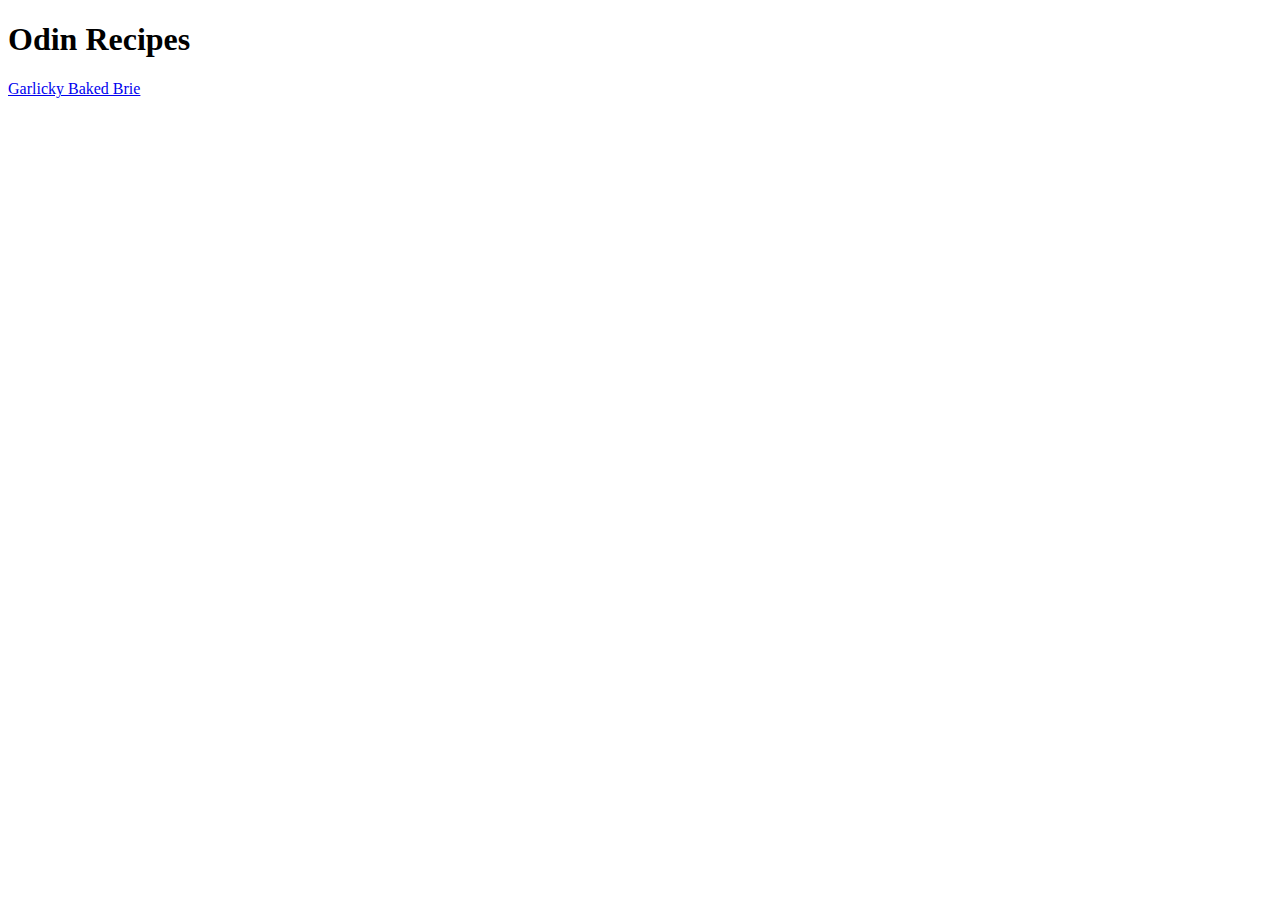
==== index.html @ e5678d61 "add bacon-rosemary-stuffed-mushrooms recipe" ====
<!DOCTYPE html>

<html lang="en">
    <head>
        <meta charset="utf-8">
        <title>Homepage</title>
    </head>
    <body>
        <h1>Odin Recipes</h1>
        <a href="./recipes/garlicky-baked-brie.html">Garlicky Baked Brie</a>
    </body>
</html>
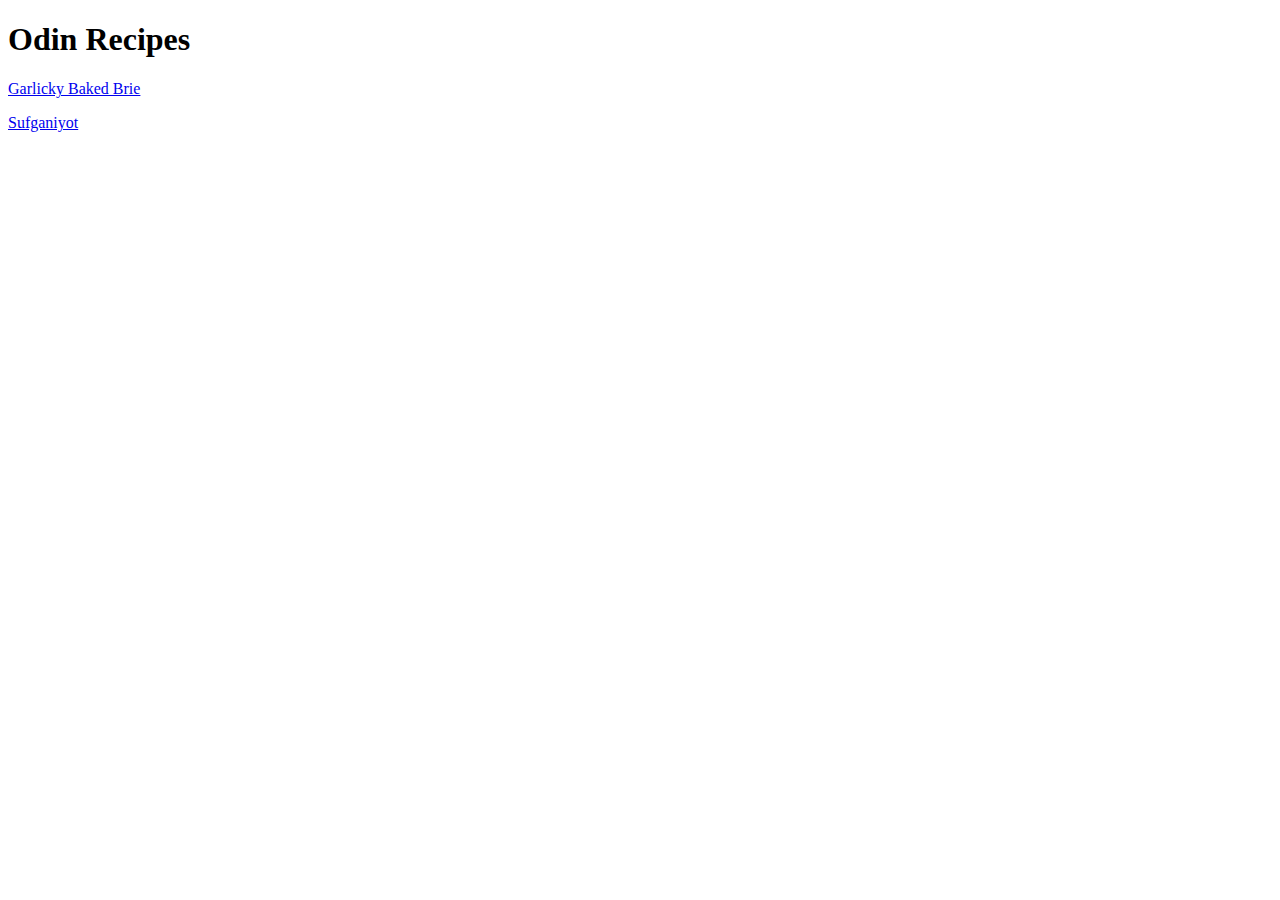
==== commit 56357f41: "sufganiyot page added" ====
--- a/index.html
+++ b/index.html
@@ -7,7 +7,9 @@
     </head>
     <body>
         <h1>Odin Recipes</h1>
-        <a href="./recipes/garlicky-baked-brie.html">Garlicky Baked Brie</a>
+        <p><a href="./recipes/garlicky-baked-brie.html">Garlicky Baked Brie</a></p>
+        <p><a href="./recipes/sufganiyot.html">Sufganiyot</a></p>
+
     </body>
 </html>
 
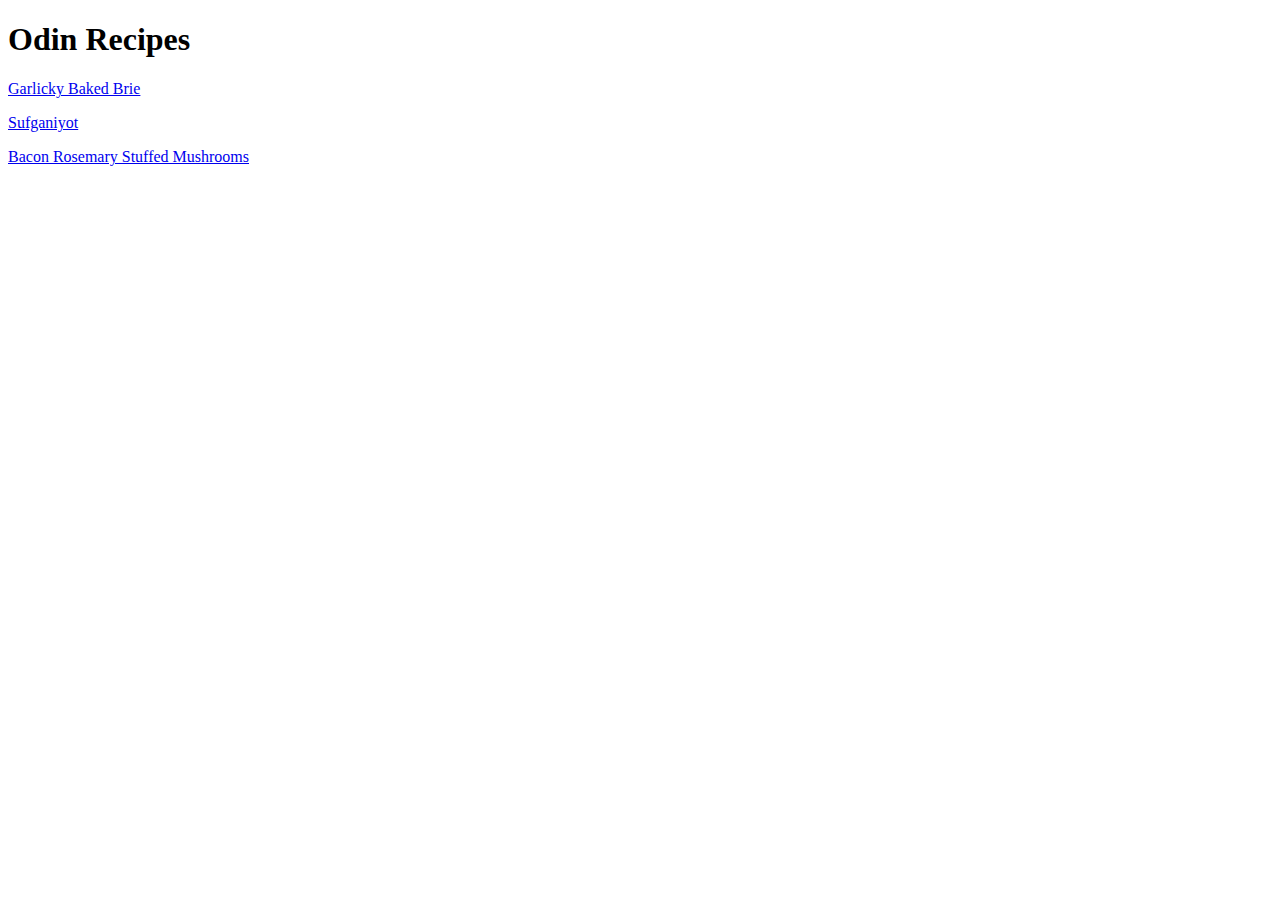
==== commit 65d0bc43: "add bacon-rosemary-stuffed-mushrooms page" ====
--- a/index.html
+++ b/index.html
@@ -9,7 +9,7 @@
         <h1>Odin Recipes</h1>
         <p><a href="./recipes/garlicky-baked-brie.html">Garlicky Baked Brie</a></p>
         <p><a href="./recipes/sufganiyot.html">Sufganiyot</a></p>
-
+        <p><a href="./recipes/bacon-rosemary-stuffed-mushrooms.html">Bacon Rosemary Stuffed Mushrooms</a></p>
     </body>
 </html>
 
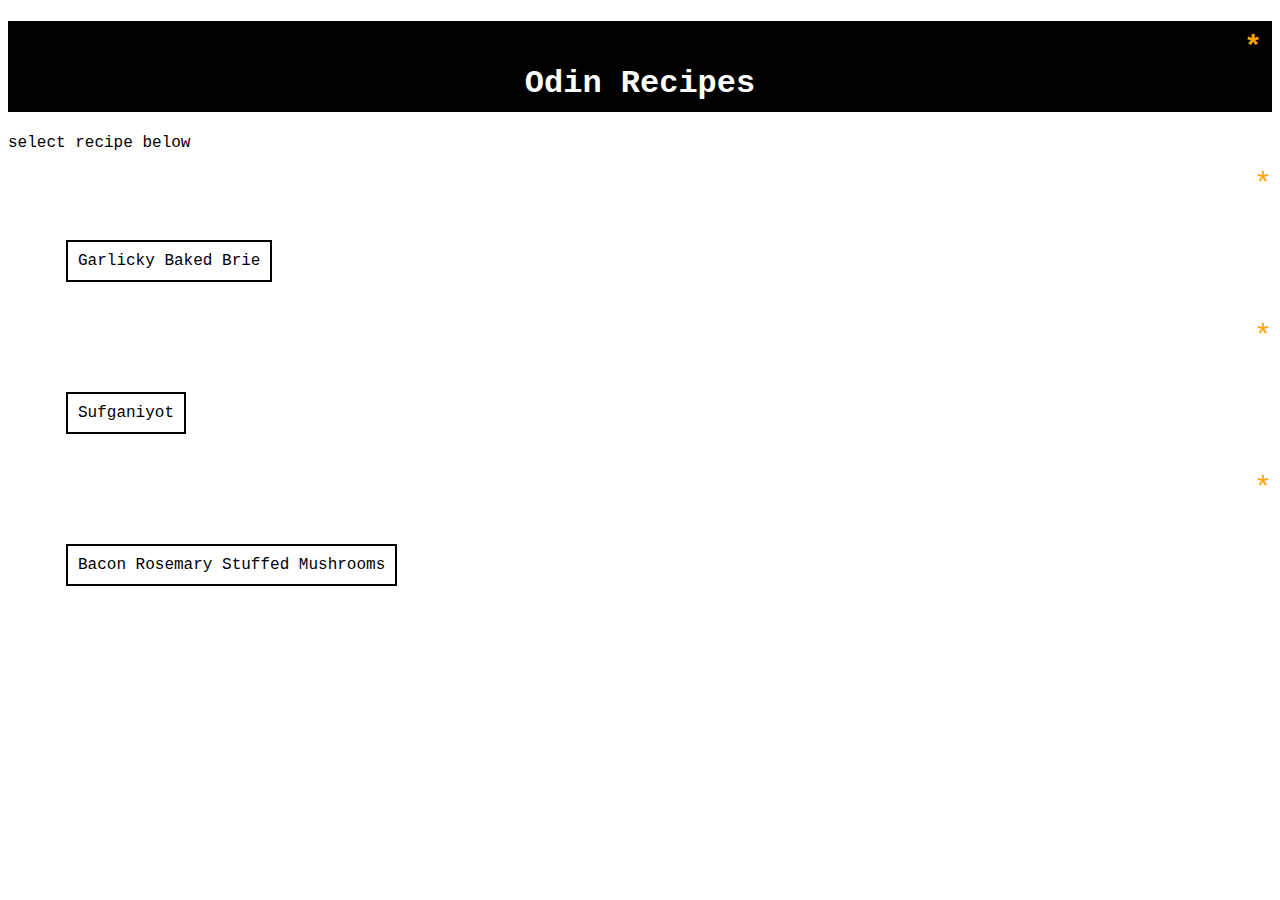
==== commit 0aa8dff5: "Add css modifications to odin-recipes project" ====
--- a/index.html
+++ b/index.html
@@ -3,13 +3,23 @@
 <html lang="en">
     <head>
         <meta charset="utf-8">
+        <link rel="stylesheet" href="./styles.css">
         <title>Homepage</title>
     </head>
     <body>
-        <h1>Odin Recipes</h1>
-        <p><a href="./recipes/garlicky-baked-brie.html">Garlicky Baked Brie</a></p>
-        <p><a href="./recipes/sufganiyot.html">Sufganiyot</a></p>
-        <p><a href="./recipes/bacon-rosemary-stuffed-mushrooms.html">Bacon Rosemary Stuffed Mushrooms</a></p>
+        <h1 class = "page-title">
+            <div class = "symbol">*</div>
+            Odin Recipes
+        </h1>
+        <p class = "text header">select recipe below<p>
+        <div class = "links">
+            <div class = "symbol">*</div>
+            <p class = "text"><a class = "link" href="./recipes/garlicky-baked-brie.html">Garlicky Baked Brie</a></p>
+            <div class = "symbol">*</div>
+            <p class = "text"><a class = "link" href="./recipes/sufganiyot.html">Sufganiyot</a></p>
+            <div class = "symbol">*</div>
+            <p class = "text"><a class = "link" href="./recipes/bacon-rosemary-stuffed-mushrooms.html">Bacon Rosemary Stuffed Mushrooms</a></p>
+        </div>
     </body>
 </html>
 
--- a/styles.css
+++ b/styles.css
@@ -0,0 +1,35 @@
+.page-title {
+    color: white;
+    background-color: black;
+    font-family: "Courier", sans-serif;
+    text-align: center;
+    padding: 10px;
+}
+.symbol {
+    font-family: "Courier", sans-serif;
+    color: orange;
+    text-align: right;
+    font-size: 30px;
+}
+.page-subtitle {
+    font-family: "Courier", sans-serif;
+
+}
+.link {
+    text-decoration: none;
+    color: black;
+    padding: 10px;
+    margin: 10px;
+    outline: 2px solid black;
+}
+
+.text {
+    margin: 50px;
+    font-family: "Courier", sans-serif;
+}
+
+.text.header {
+    margin:0;
+    text-align: left;
+}
+
